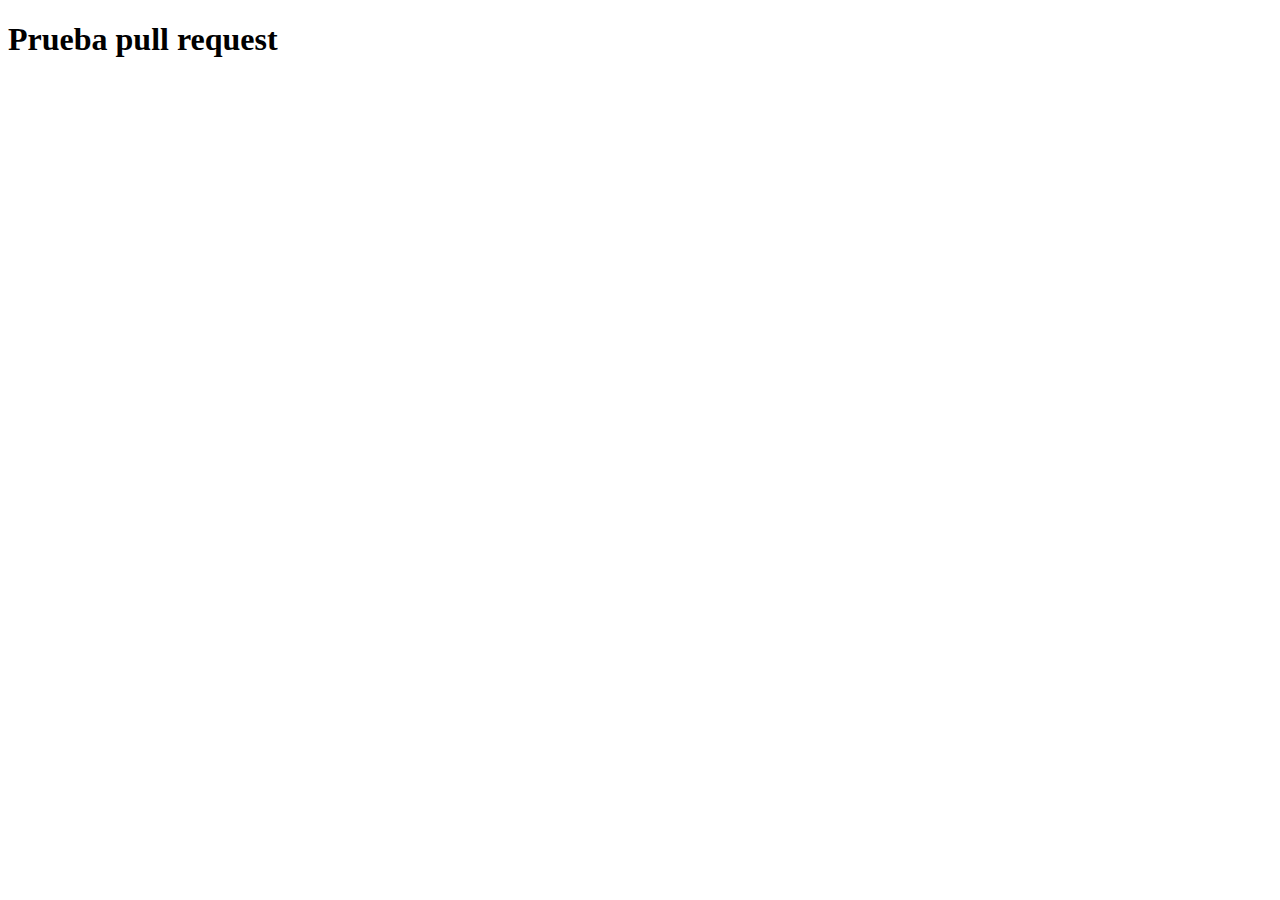
==== index.html @ 74538407 "Merge pull request #1 from carocromatica/master" ====
<!DOCTYPE html>
<html lang="en">
<head>
    <meta charset="UTF-8">
    <meta name="viewport" content="width=device-width, initial-scale=1.0">
    <meta http-equiv="X-UA-Compatible" content="ie=edge">
    <title>Final common core</title>
</head>
<body>

    <h1>Prueba pull request</h1>
    
</body>
</html>
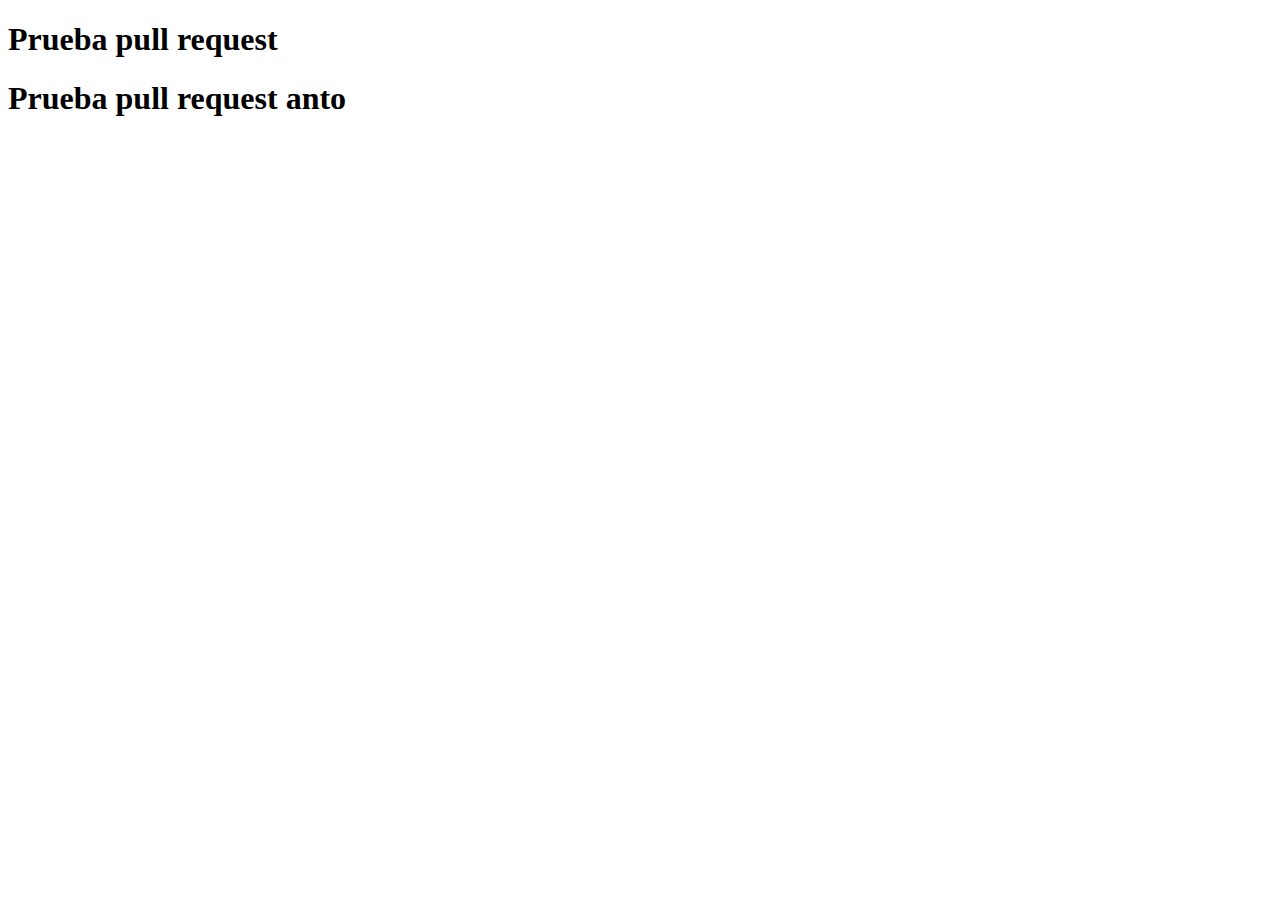
==== commit 1846b0b6: "Merge pull request #2 from anto-caroca/master" ====
--- a/index.html
+++ b/index.html
@@ -9,6 +9,7 @@
 <body>
 
     <h1>Prueba pull request</h1>
+    <h1>Prueba pull request anto</h1>
     
 </body>
 </html>